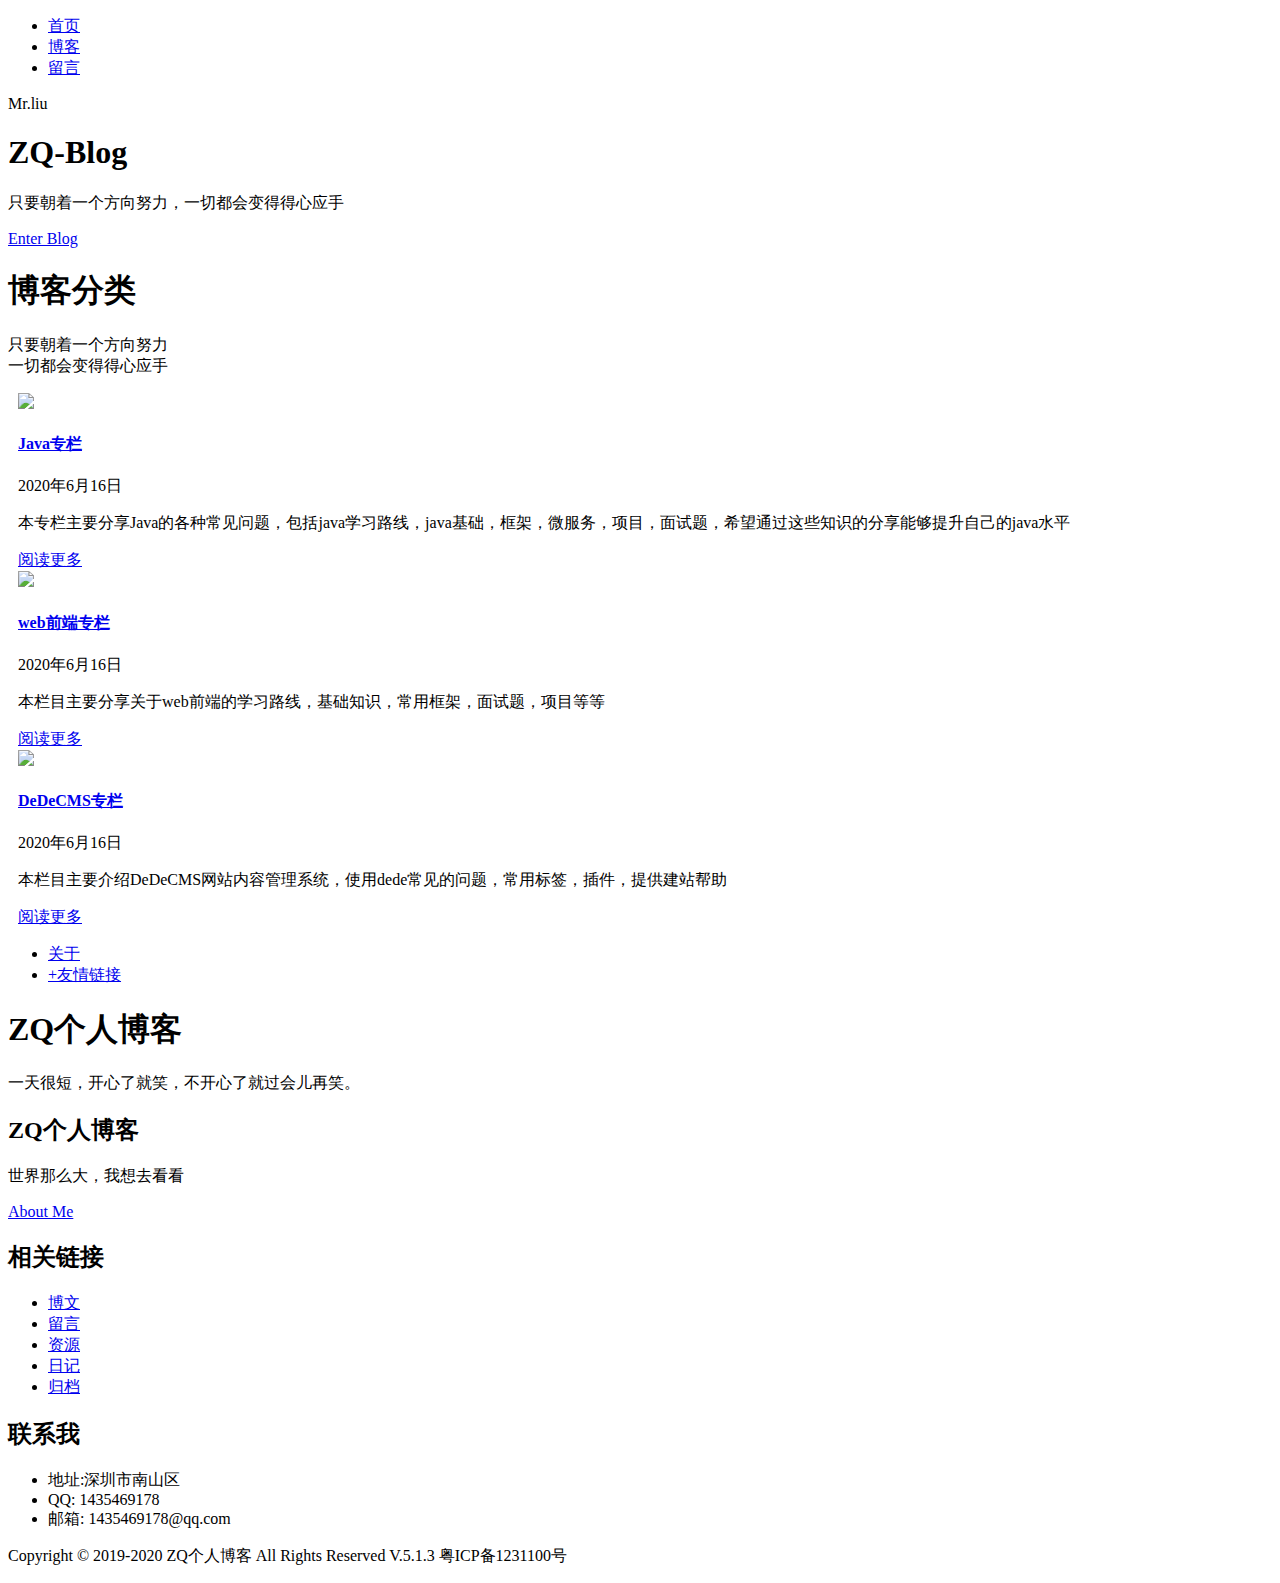
==== src/main/resources/templates/index.html @ 1b23b18f "Initial commit" ====
<!DOCTYPE html>
<html lang="zh-Hans-CN">
<head>
    <meta charset="utf-8">
    <meta http-equiv="X-UA-Compatible" content="IE=edge,chrome=1" />
    <meta name="renderer" content="webkit">
    <meta name="viewport" content="width=device-width" />
    <title>ZQ个人博客</title>
	<meta name="keywords" content="个人博客，个人网站，个人博客模板，好看的个人博客">
	<meta name="description" content="个人博客搭建，个人博客免费建站，个人博客网站html源码，个人博客网站制作模板，源码下载，织梦，前端，java，PHP模板源码分享">
    <link href="layui/css/layui.css" rel="stylesheet" type="text/css">
    <link href="font-awesome/css/font-awesome.min.css" rel="stylesheet" type="text/css">
    <link href="css/index_style.css" rel="stylesheet" type="text/css">
    <link href="css/animate.min.css" rel="stylesheet" type="text/css">
</head>
<body>
    <div id="menu" class="hover_animation menu_open" data-mark="false">
        <span></span>
        <span></span>
        <span></span>
    </div>
    <div id="navgation" class="navgation navgation_close">
        <ul class="point">
            <li><a href="#">首页</a></li>
            <li><a href="article.html">博客</a></li>
            <li><a href="message.html">留言</a></li>
        </ul>
        <div class="logo"><a>Mr.liu</a></div>
    </div>
    <div class="section" id="section1">
        <div class="fp-tablecell">
            <div class="page1">
                <div class="nav wow zoomIn" data-wow-duration="2s">
                    <h1>ZQ-Blog</h1>
                    <p>只要朝着一个方向努力，一切都会变得得心应手</p>
                    <a class="layui-btn layui-btn-normal" style="margin-top: 20px" href="article.html">Enter Blog</a>
                </div>
                <a class="next wow fadeInUp" data-wow-duration="2s" id="next"></a>
            </div>
        </div>
    </div>
    <div class="section" id="section2">
        <div class="fp-tablecell">
            <div class="page2">
                <div class="warp-box">
                    <div class="new-article">
                        <div class="inner wow fadeInDown" data-wow-delay=".2s">
                            <h1>博客分类</h1>
                            <p>
                                只要朝着一个方向努力
                                <br>一切都会变得得心应手
                            </p>
                        </div>
                    </div>
                    <div class="layui-row">
                        <div class="layui-col-xs12 layui-col-sm4 layui-col-md4  wow fadeInUp" style="padding: 0 10px">
                            <div class="single-news">
                                <div class="news-head">
                                    <img src="http://www.lzqcode.com/images/java.jpg">
                                    <a href="#" class="link"><i class="fa fa-link"></i></a>
                                </div>
                                <div class="news-content">
                                    <h4>
                                        <a href="#">
                                            Java专栏
                                        </a>
                                    </h4>
                                    <div class="date">
                                        2020年6月16日
                                    </div>
                                    <p>
                                       本专栏主要分享Java的各种常见问题，包括java学习路线，java基础，框架，微服务，项目，面试题，希望通过这些知识的分享能够提升自己的java水平
                                    </p>
                                    <a href="#" class="btn">
                                        阅读更多 
                                    </a>
                                </div>
                            </div>
                        </div>
                        <div class="layui-col-xs12 layui-col-sm4 layui-col-md4  wow fadeInUp" data-wow-delay=".2s" style="padding: 0 10px">
                            <div class="single-news">
                                <div class="news-head">
                                    <img src="http://www.lzqcode.com/images/web.jpg">
                                    <a href="#" class="link"><i class="fa fa-link"></i></a>
                                </div>
                                <div class="news-content">
                                    <h4>
                                        <a href="#">
                                           web前端专栏
                                        </a>
                                    </h4>
                                    <div class="date">
                                         2020年6月16日
                                    </div>
                                    <p>
                                        本栏目主要分享关于web前端的学习路线，基础知识，常用框架，面试题，项目等等
                                    </p>
                                    <a href="#" class="btn">
                                        阅读更多 
                                    </a>
                                </div>
                            </div>
                        </div>
                        <div class="layui-col-xs12 layui-col-sm4 layui-col-md4  wow fadeInUp" data-wow-delay=".4s" style="padding: 0 10px">
                            <div class="single-news">
                                <div class="news-head">
                                    <img src="http://www.lzqcode.com/images/dedecms.jpg">
                                    <a href="#" class="link"><i class="fa fa-link"></i></a>
                                </div>
                                <div class="news-content">
                                    <h4>
                                        <a href="#">
                                            DeDeCMS专栏
                                        </a>
                                    </h4>
                                    <div class="date">
                                        2020年6月16日
                                    </div>
                                    <p>
                                       本栏目主要介绍DeDeCMS网站内容管理系统，使用dede常见的问题，常用标签，插件，提供建站帮助
                                    </p>
                                    <a href="#" class="btn">
                                        阅读更多 
                                    </a>
                                </div>
                            </div>
                        </div>
                    </div>
                </div>
            </div>
        </div>
    </div>
    <div class="section" id="section3">
        <div class="fp-tablecell">
            <div class="page3">
                <div class="warp-box">
                    <div class="warp">
                        <div class="inner">
                            <div class="links">
                                <ul>
                                    <li class="wow fadeInLeft"><a href="#">关于</a></li>
                                    <li class="wow fadeInRight"><a href="#">+友情链接</a></li>
                                </ul>
                            </div>
                        </div>
                    </div>
                </div>
            </div>
        </div>
    </div>
    <div class="section" id="section4">
        <div class="fp-tablecell">
            <div class="page4">
                <div class="warp-box">
                    <div class="about">
                        <div class="inner">
                            <h1 class="wow fadeInLeft">ZQ个人博客</h1>
                            <p class="wow fadeInRight">                         
                                   一天很短，开心了就笑，不开心了就过会儿再笑。
                            </p>
                        </div>
                    </div>
                </div>
            </div>
        </div>
    </div>
    <footer class="footer wow fadeInUp" id="contact">
        <div class="footer-top">
            <div class="container">
                <div class="layui-row">
                    <div class="layui-col-xs12 layui-col-sm6 layui-col-md4">
                        <div class="single-widget about">
                            <div class="footer-logo">
                                <h2>ZQ个人博客</h2>
                            </div>
                            <p>世界那么大，我想去看看</p>
                            <div class="button">
                                <a href="#" class="btn layui-btn layui-btn-normal">About Me</a>
                            </div>
                        </div>
                    </div>
                    <div class="layui-col-xs12 layui-col-sm6 layui-col-md4">
                        <div class="single-widget">
                            <h2>相关链接</h2>
                            <ul class="social-icon">
                                <li class="active"><a href="#"><i class="fa fa-book"></i>博文</a></li>
                                <li class="active"><a href="#"><i class="fa fa-comments"></i>留言</a></li>
                                <li class="active"><a href="#"><i class="fa fa-share"></i>资源</a></li>
                                <li class="active"><a href="#"><i class="fa fa-snowflake-o"></i>日记</a></li>
                                <li class="active"><a href="#"><i class="fa fa-files-o"></i>归档</a></li>
                            </ul>                   
                        </div>
                    </div>
                    <div class="layui-col-xs12 layui-col-sm12 layui-col-md4">
                        <div class="single-widget contact">
                            <h2>联系我</h2>
                            <ul class="list">
                                <li><i class="fa fa-map"></i>地址:深圳市南山区</li>
                                <li><i class="fa fa-qq"></i>QQ: 1435469178 </li>
                                <li><i class="fa fa-envelope"></i>邮箱: 1435469178@qq.com</li>
                            </ul>
                        </div>
                    </div>
                </div>
            </div>
        </div>
        <div class="copyright">
            <div class="container">
                <div class="layui-row">
                    <div class="layui-col-xs12 layui-col-sm12 layui-col-md12 text-center">
                        <p>Copyright &copy; 2019-2020 ZQ个人博客 All Rights Reserved V.5.1.3 粤ICP备1231100号</p>
                    </div>
                </div>
            </div>
        </div>  
    </footer>
    <script src="layui/layui.js"></script>
    <script src="js/wow.min.js"></script>
    <script src="js/index.js"></script>
</body>
</html>
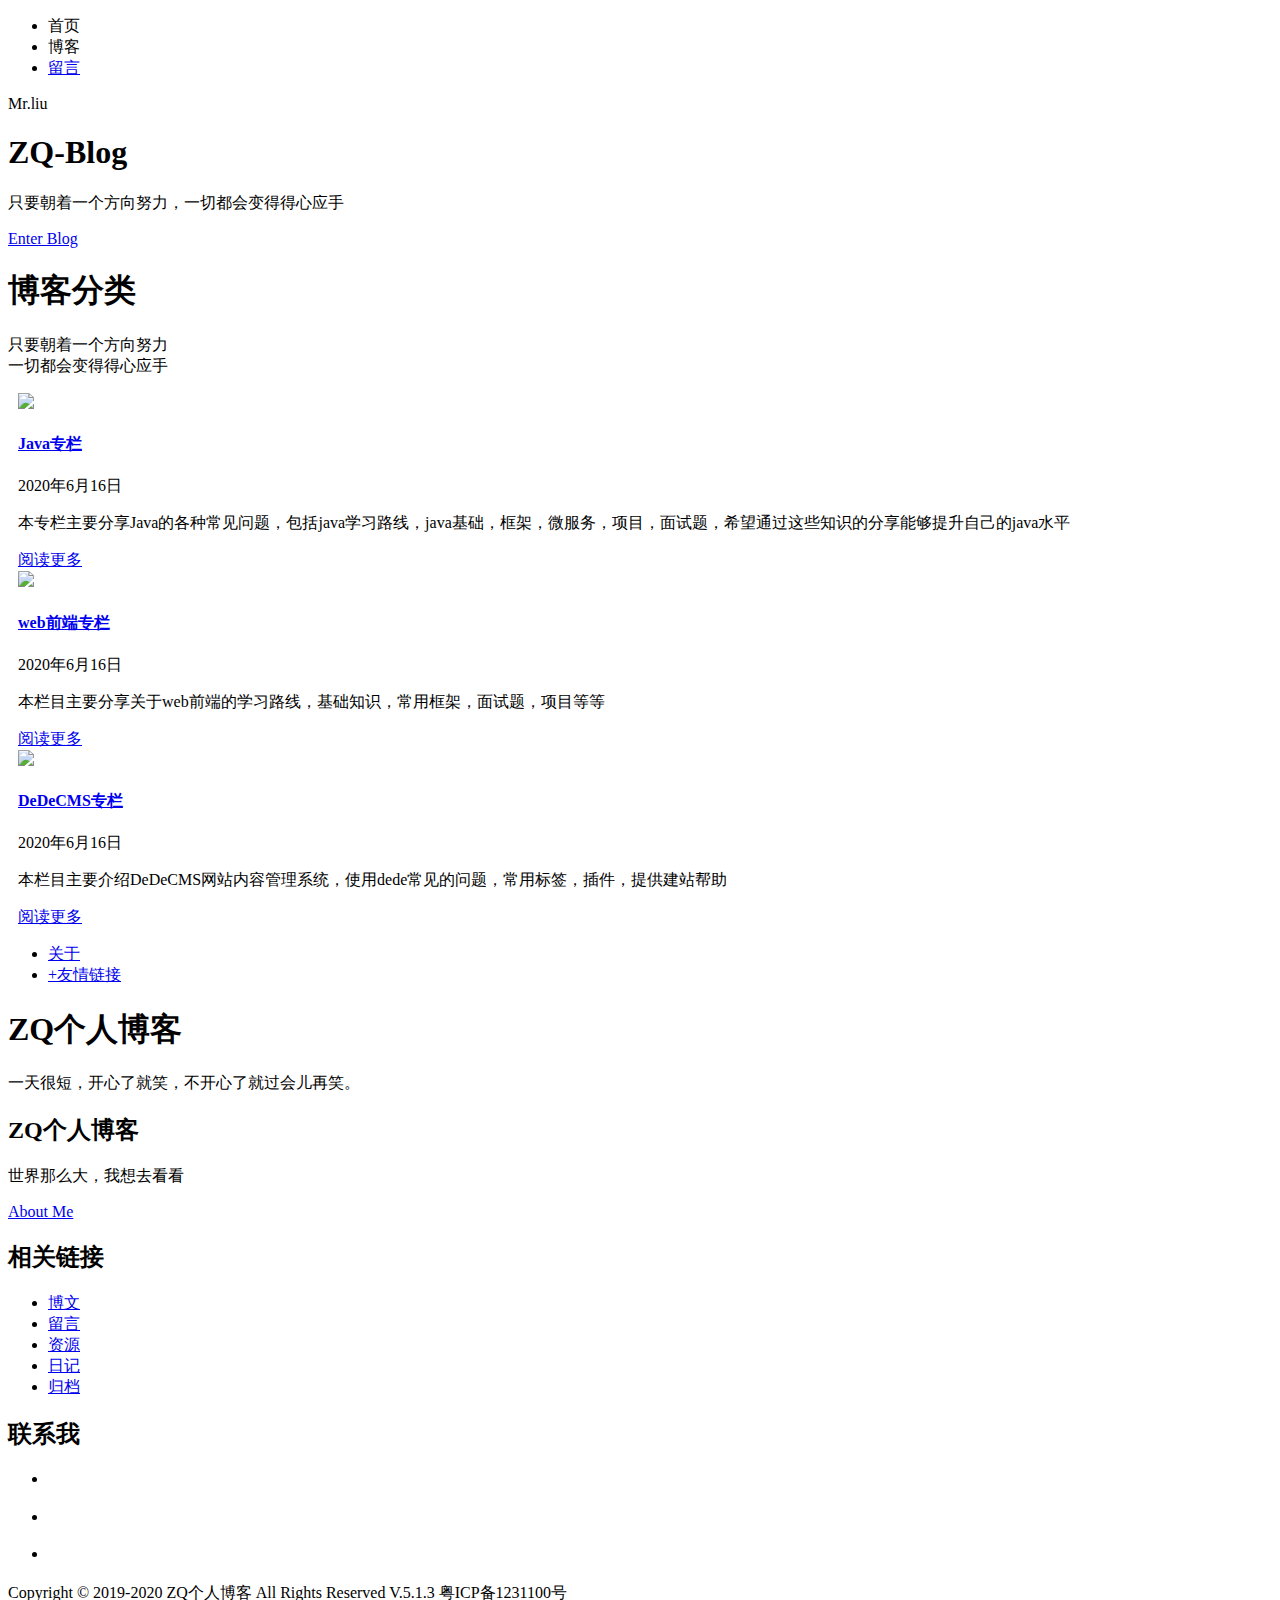
==== commit 4c4d05ac: "2021年2月17日20:43:29" ====
--- a/src/main/resources/templates/index.html
+++ b/src/main/resources/templates/index.html
@@ -1,17 +1,17 @@
 <!DOCTYPE html>
-<html lang="zh-Hans-CN">
+<html lang="zh-Hans-CN" xmlns:th="http://www.thymeleaf.org">
 <head>
     <meta charset="utf-8">
     <meta http-equiv="X-UA-Compatible" content="IE=edge,chrome=1" />
     <meta name="renderer" content="webkit">
     <meta name="viewport" content="width=device-width" />
-    <title>ZQ个人博客</title>
+    <title th:text="|${user.username}个人博客|">ZQ个人博客</title>
 	<meta name="keywords" content="个人博客，个人网站，个人博客模板，好看的个人博客">
 	<meta name="description" content="个人博客搭建，个人博客免费建站，个人博客网站html源码，个人博客网站制作模板，源码下载，织梦，前端，java，PHP模板源码分享">
-    <link href="layui/css/layui.css" rel="stylesheet" type="text/css">
-    <link href="font-awesome/css/font-awesome.min.css" rel="stylesheet" type="text/css">
-    <link href="css/index_style.css" rel="stylesheet" type="text/css">
-    <link href="css/animate.min.css" rel="stylesheet" type="text/css">
+    <link th:href="@{/layui/css/layui.css}" rel="stylesheet" type="text/css">
+    <link th:href="@{/font-awesome/css/font-awesome.min.css}" rel="stylesheet" type="text/css">
+    <link th:href="@{/css/index_style.css}" rel="stylesheet" type="text/css">
+    <link th:href="@{/css/animate.min.css}" rel="stylesheet" type="text/css">
 </head>
 <body>
     <div id="menu" class="hover_animation menu_open" data-mark="false">
@@ -21,8 +21,8 @@
     </div>
     <div id="navgation" class="navgation navgation_close">
         <ul class="point">
-            <li><a href="#">首页</a></li>
-            <li><a href="article.html">博客</a></li>
+            <li><a th:href="@{/index}">首页</a></li>
+            <li><a th:href="@{/article}">博客</a></li>
             <li><a href="message.html">留言</a></li>
         </ul>
         <div class="logo"><a>Mr.liu</a></div>
@@ -31,7 +31,7 @@
         <div class="fp-tablecell">
             <div class="page1">
                 <div class="nav wow zoomIn" data-wow-duration="2s">
-                    <h1>ZQ-Blog</h1>
+                    <h1 th:text="|${user.username}-Blog|">ZQ-Blog</h1>
                     <p>只要朝着一个方向努力，一切都会变得得心应手</p>
                     <a class="layui-btn layui-btn-normal" style="margin-top: 20px" href="article.html">Enter Blog</a>
                 </div>
@@ -154,7 +154,7 @@
                 <div class="warp-box">
                     <div class="about">
                         <div class="inner">
-                            <h1 class="wow fadeInLeft">ZQ个人博客</h1>
+                            <h1 class="wow fadeInLeft" th:text="|${user.username}个人博客|">ZQ个人博客</h1>
                             <p class="wow fadeInRight">                         
                                    一天很短，开心了就笑，不开心了就过会儿再笑。
                             </p>
@@ -171,7 +171,7 @@
                     <div class="layui-col-xs12 layui-col-sm6 layui-col-md4">
                         <div class="single-widget about">
                             <div class="footer-logo">
-                                <h2>ZQ个人博客</h2>
+                                <h2 th:text="|${user.username}个人博客|">ZQ个人博客</h2>
                             </div>
                             <p>世界那么大，我想去看看</p>
                             <div class="button">
@@ -195,9 +195,9 @@
                         <div class="single-widget contact">
                             <h2>联系我</h2>
                             <ul class="list">
-                                <li><i class="fa fa-map"></i>地址:深圳市南山区</li>
-                                <li><i class="fa fa-qq"></i>QQ: 1435469178 </li>
-                                <li><i class="fa fa-envelope"></i>邮箱: 1435469178@qq.com</li>
+                                <li><i class="fa fa-map"></i><div th:text="|地址: ${user.address}|"></div></li>
+                                <li><i class="fa fa-qq"></i><div th:text="|QQ: ${user.qqNumber}|"></div></li>
+                                <li><i class="fa fa-envelope"></i><div th:text="|邮箱: ${user.mail}|"></div></li>
                             </ul>
                         </div>
                     </div>
@@ -208,7 +208,7 @@
             <div class="container">
                 <div class="layui-row">
                     <div class="layui-col-xs12 layui-col-sm12 layui-col-md12 text-center">
-                        <p>Copyright &copy; 2019-2020 ZQ个人博客 All Rights Reserved V.5.1.3 粤ICP备1231100号</p>
+                        <p th:text="|Copyright &copy; 2019-2020 ${user.username}个人博客 All Rights Reserved V.5.1.3 粤ICP备1231100号|">Copyright &copy; 2019-2020 ZQ个人博客 All Rights Reserved V.5.1.3 粤ICP备1231100号</p>
                     </div>
                 </div>
             </div>
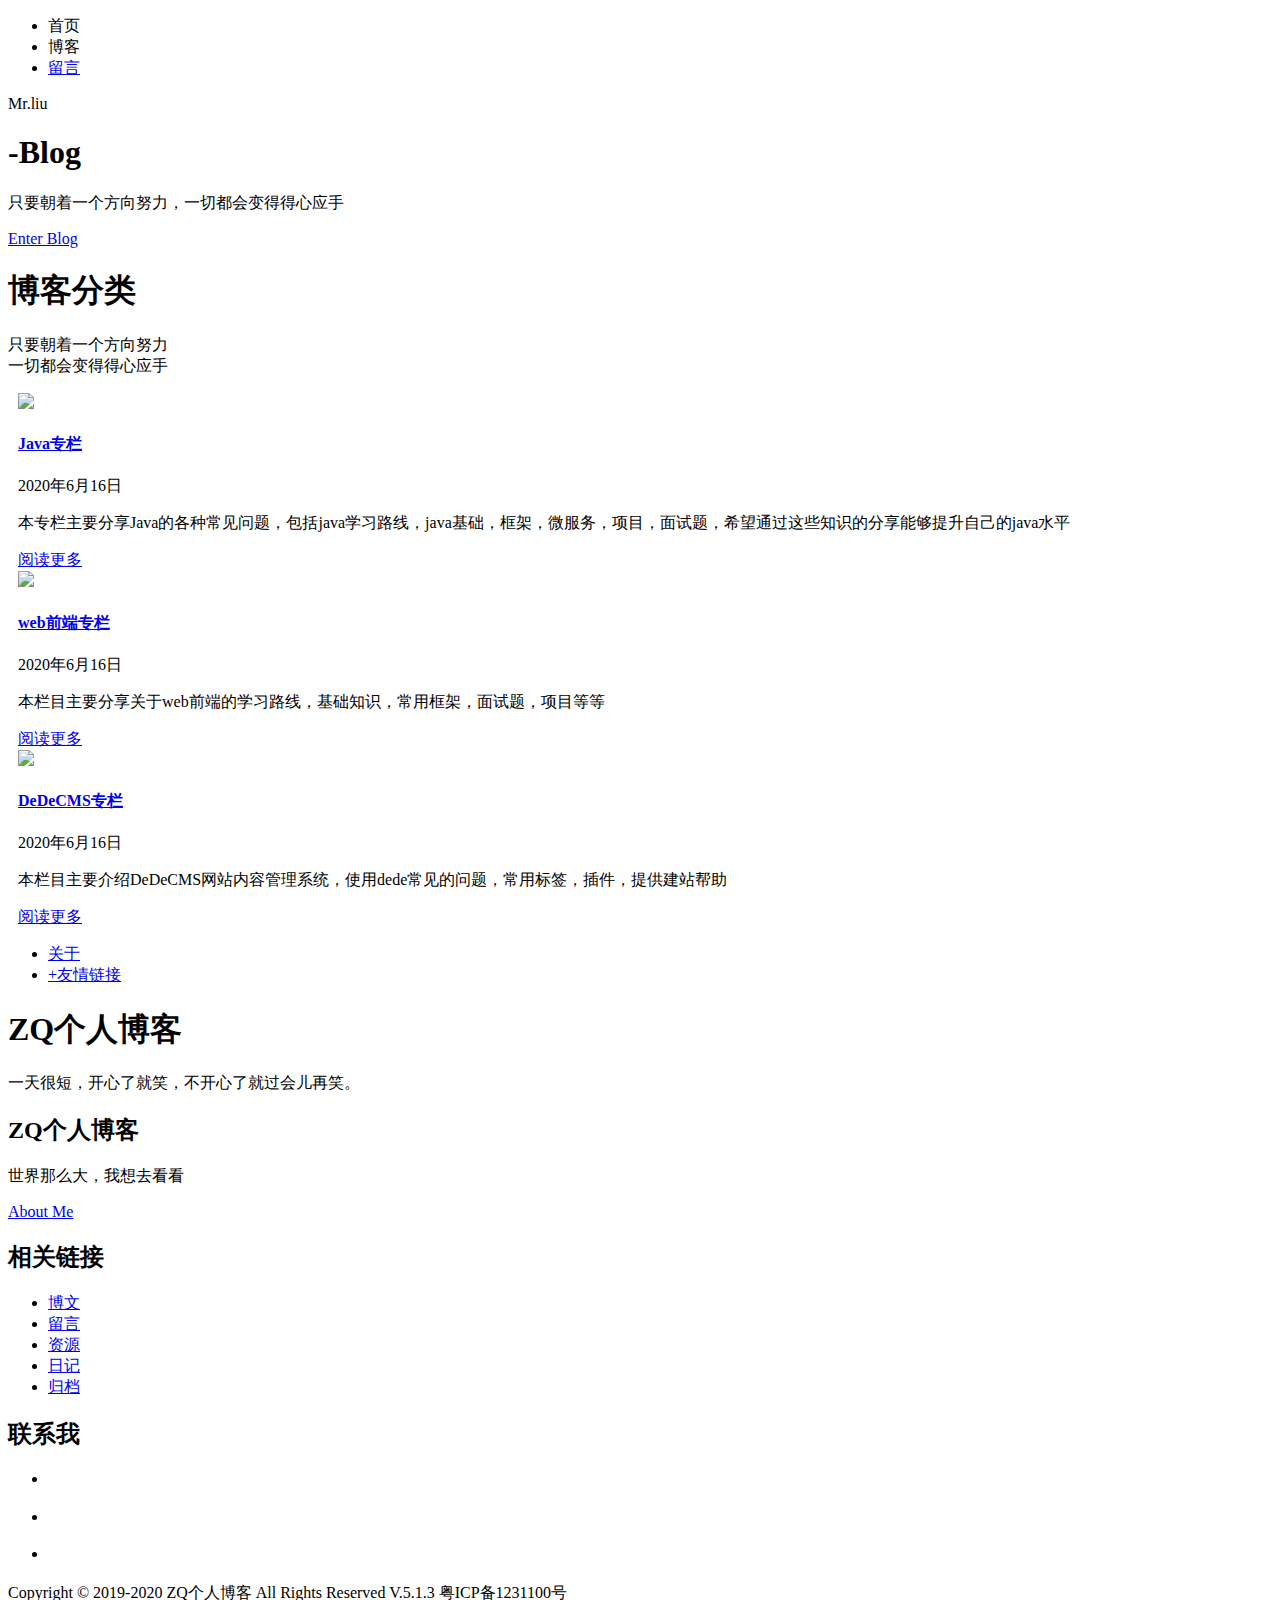
==== commit a8ea3673: "2021年2月28日23:53:11" ====
--- a/src/main/resources/templates/index.html
+++ b/src/main/resources/templates/index.html
@@ -1,5 +1,6 @@
 <!DOCTYPE html>
-<html lang="zh-Hans-CN" xmlns:th="http://www.thymeleaf.org">
+<html lang="zh-Hans-CN" xmlns:th="http://www.thymeleaf.org"
+      xmlns:shiro="http://www.pollix.at/thymeleaf/shiro">
 <head>
     <meta charset="utf-8">
     <meta http-equiv="X-UA-Compatible" content="IE=edge,chrome=1" />
@@ -31,7 +32,7 @@
         <div class="fp-tablecell">
             <div class="page1">
                 <div class="nav wow zoomIn" data-wow-duration="2s">
-                    <h1 th:text="|${user.username}-Blog|">ZQ-Blog</h1>
+                    <h1 th:text="|${user.username}-Blog|"><span shiro:principal property="loginName"/>-Blog</h1>
                     <p>只要朝着一个方向努力，一切都会变得得心应手</p>
                     <a class="layui-btn layui-btn-normal" style="margin-top: 20px" href="article.html">Enter Blog</a>
                 </div>
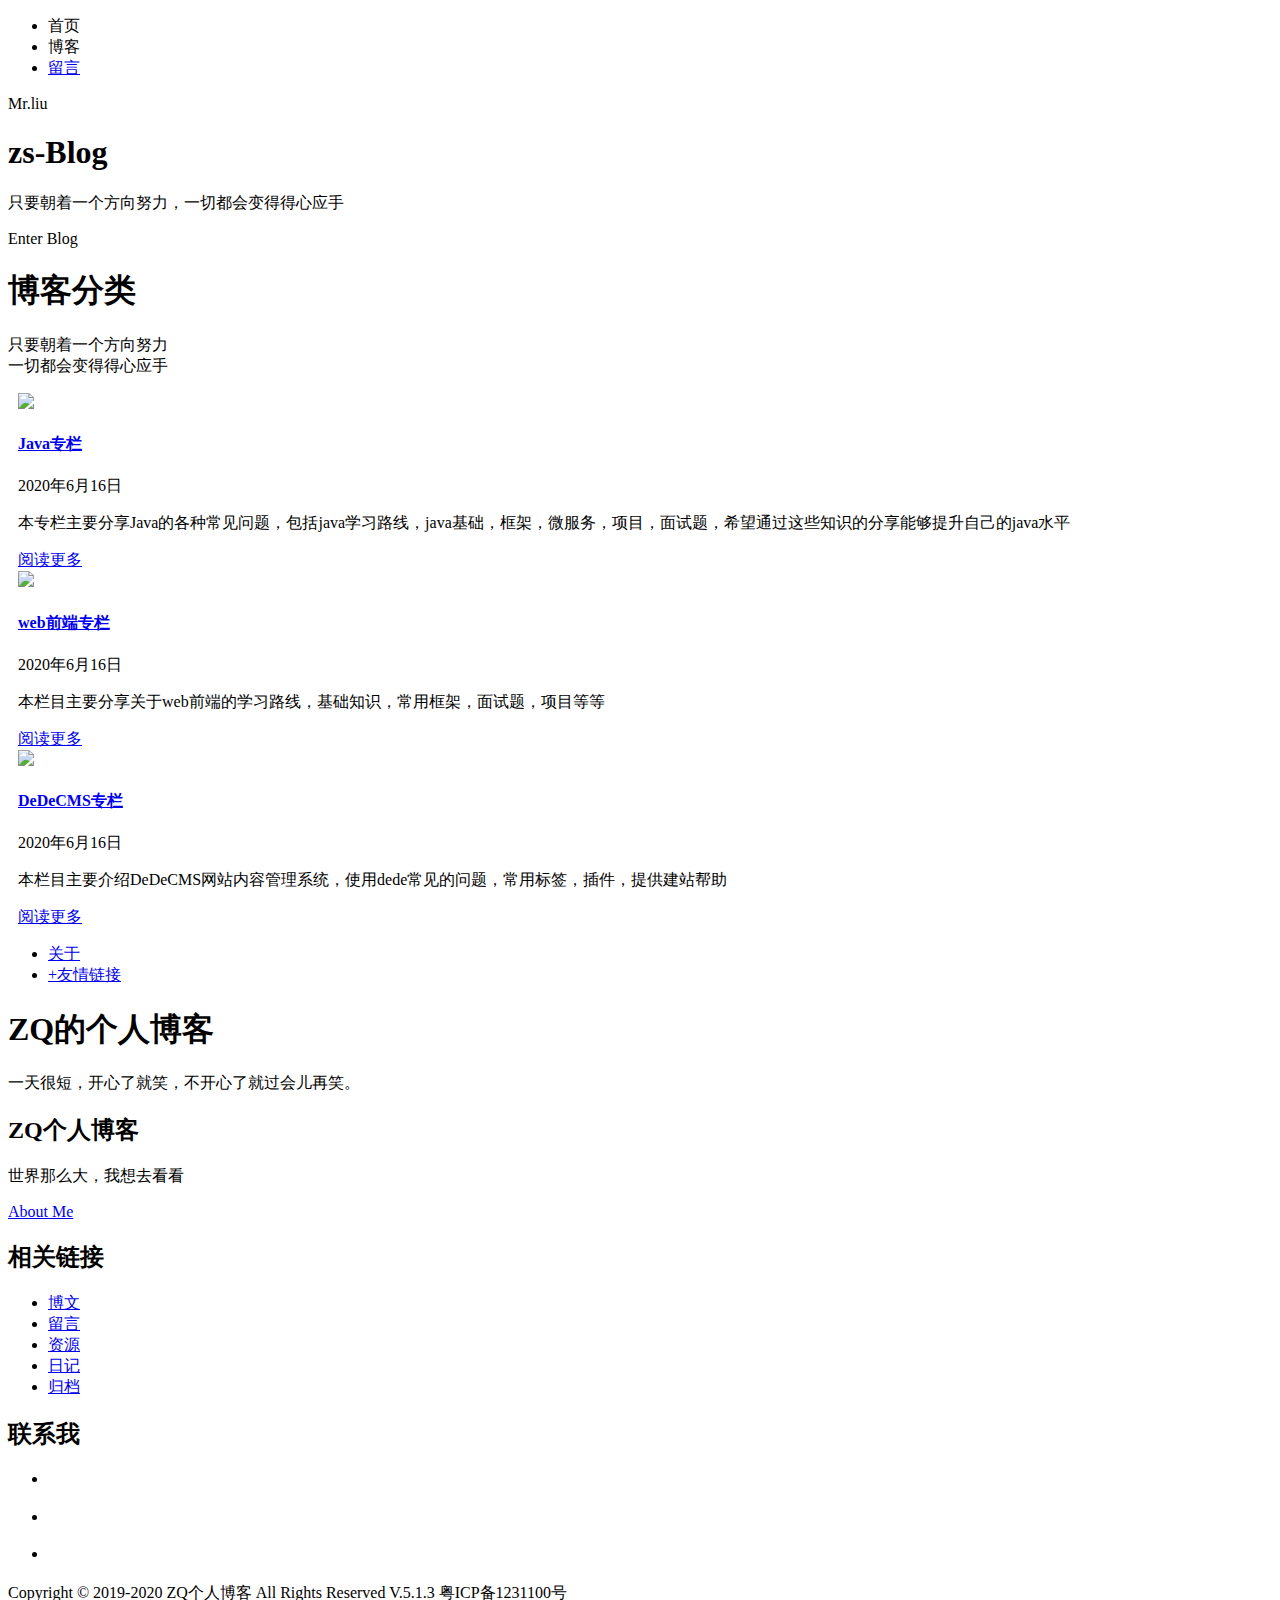
==== commit dba14741: "2021年3月1日16:19:27" ====
--- a/src/main/resources/templates/index.html
+++ b/src/main/resources/templates/index.html
@@ -1,6 +1,5 @@
 <!DOCTYPE html>
-<html lang="zh-Hans-CN" xmlns:th="http://www.thymeleaf.org"
-      xmlns:shiro="http://www.pollix.at/thymeleaf/shiro">
+<html lang="zh-Hans-CN" xmlns:th="http://www.thymeleaf.org">
 <head>
     <meta charset="utf-8">
     <meta http-equiv="X-UA-Compatible" content="IE=edge,chrome=1" />
@@ -32,9 +31,9 @@
         <div class="fp-tablecell">
             <div class="page1">
                 <div class="nav wow zoomIn" data-wow-duration="2s">
-                    <h1 th:text="|${user.username}-Blog|"><span shiro:principal property="loginName"/>-Blog</h1>
+                    <h1 th:text="|${user.username}-Blog|">zs-Blog</h1>
                     <p>只要朝着一个方向努力，一切都会变得得心应手</p>
-                    <a class="layui-btn layui-btn-normal" style="margin-top: 20px" href="article.html">Enter Blog</a>
+                    <a class="layui-btn layui-btn-normal" style="margin-top: 20px" th:href="@{/article(userId = ${user.id})}">Enter Blog</a>
                 </div>
                 <a class="next wow fadeInUp" data-wow-duration="2s" id="next"></a>
             </div>
@@ -155,7 +154,7 @@
                 <div class="warp-box">
                     <div class="about">
                         <div class="inner">
-                            <h1 class="wow fadeInLeft" th:text="|${user.username}个人博客|">ZQ个人博客</h1>
+                            <h1 class="wow fadeInLeft" th:text="|${user.username}的个人博客|">ZQ的个人博客</h1>
                             <p class="wow fadeInRight">                         
                                    一天很短，开心了就笑，不开心了就过会儿再笑。
                             </p>
